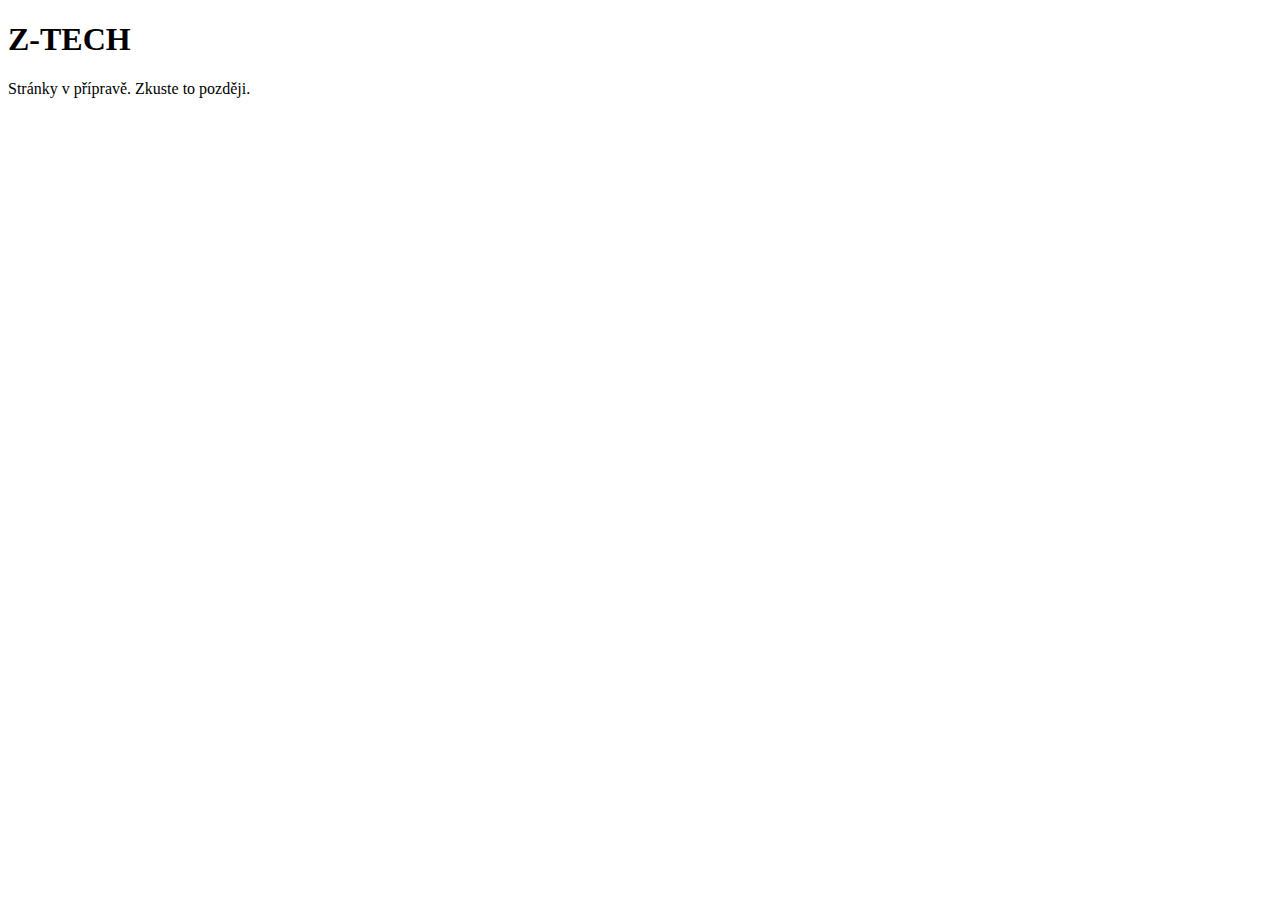
==== index.html @ b7a60c7c "Initial commit" ====
<!DOCTYPE html>
<html lang="en">
<head>
    <meta charset="UTF-8">
    <meta http-equiv="X-UA-Compatible" content="IE=edge">
    <meta name="viewport" content="width=device-width, initial-scale=1.0">
    <title>Z-TECH</title>
</head>
<body>
    <h1>Z-TECH</h1>
    <p>Stránky v přípravě. Zkuste to později.</p>
</body>
</html>
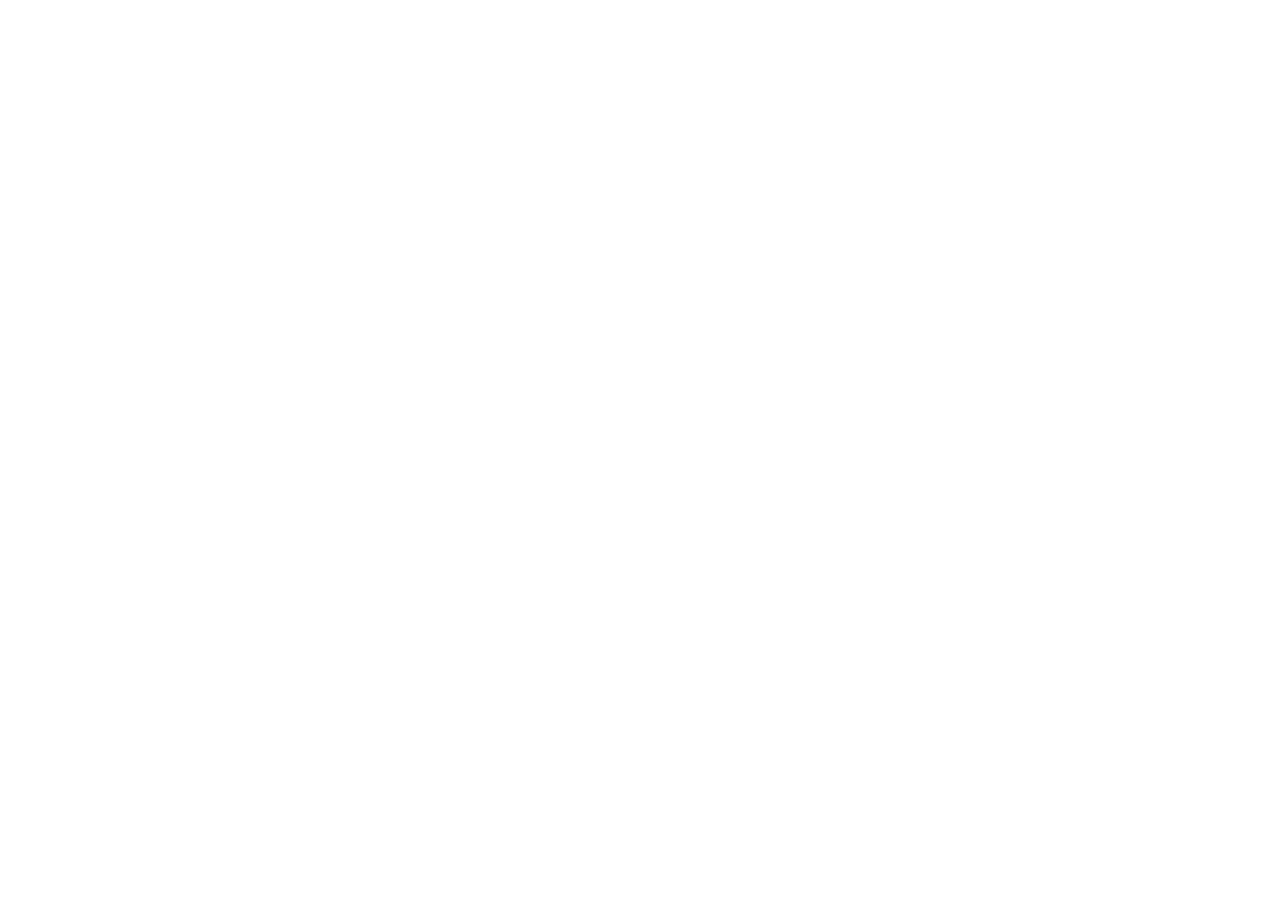
==== commit 48a15d33: "Redirect to YouTube" ====
--- a/index.html
+++ b/index.html
@@ -1,13 +1,12 @@
 <!DOCTYPE html>
-<html lang="en">
+<html lang="cs">
 <head>
-    <meta charset="UTF-8">
-    <meta http-equiv="X-UA-Compatible" content="IE=edge">
-    <meta name="viewport" content="width=device-width, initial-scale=1.0">
+    <meta charset="UTF-8" />
     <title>Z-TECH</title>
+    <meta http-equiv="refresh" content="0; url=https://www.youtube.com/channel/UCsfmvtiR2GSTYAeUvl1BvGA" />
 </head>
 <body>
     <h1>Z-TECH</h1>
-    <p>Stránky v přípravě. Zkuste to později.</p>
+    <a href="https://www.youtube.com/channel/UCsfmvtiR2GSTYAeUvl1BvGA">YouTube</a>
 </body>
 </html>